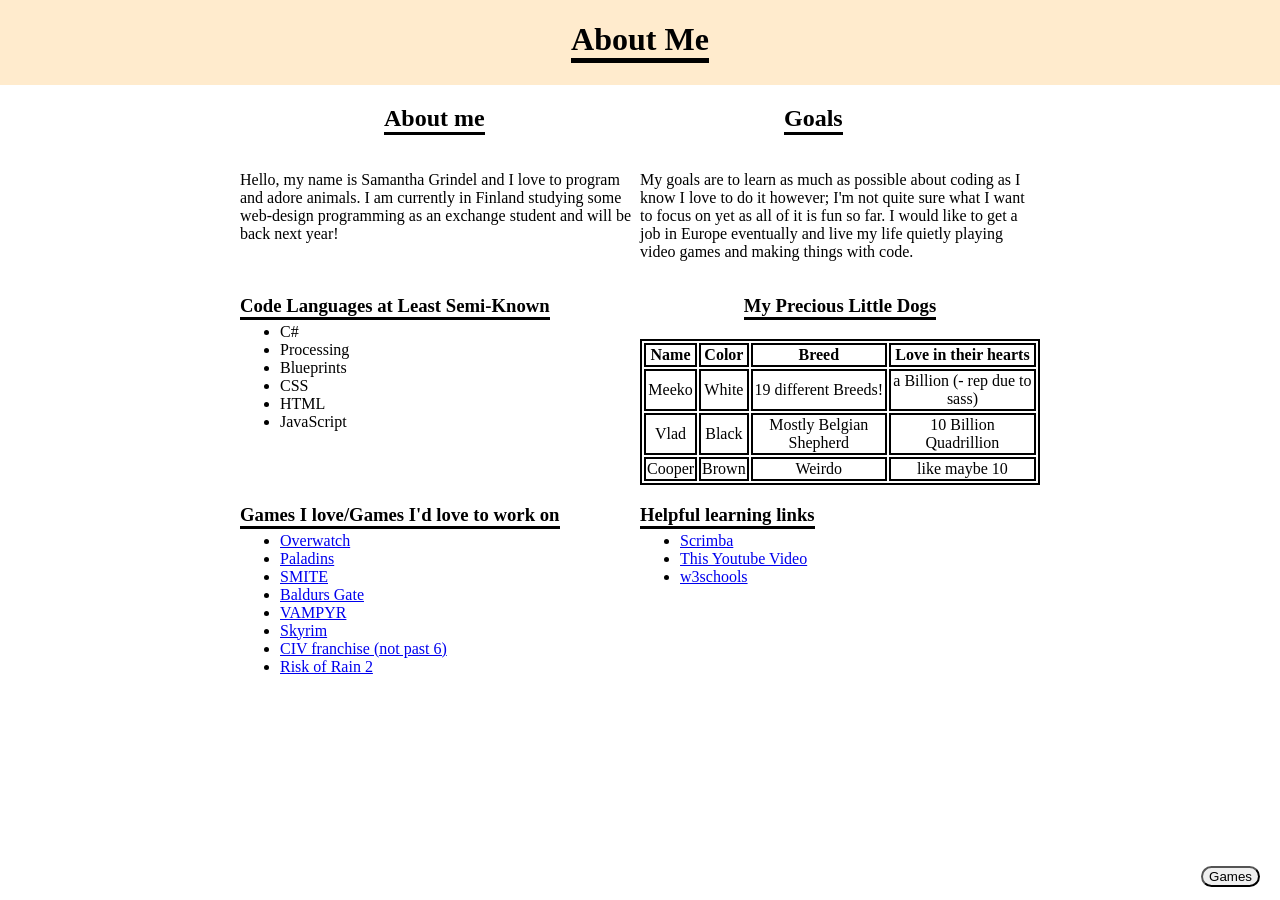
==== about.html @ 5c3ecb92 "Assignment1Done" ====
<!doctype html>
<html>
  <head>
    <title>ALL ABOUT ME</title>
    <link rel="stylesheet" href="index.css" />
  </head>
  <body>
    <div id="hero">
      <button id="about-me-btn" onclick="location.href = 'index.html'">
        Games
      </button>
      
      <h1>About Me</h1>
    </div>
    <div id="about-body">
      <div class="list-things">
        <h2>About me</h3>
        <p style="text-wrap: wrap">
          Hello, my name is Samantha Grindel and I love to program and adore
          animals. I am currently in Finland studying some web-design
          programming as an exchange student and will be back next year!
        </p>
      </div>
      <div class="right-about">
        <h2>Goals</h3>
        <p>
          My goals are to learn as much as possible about coding as I know I
          love to do it however; I'm not quite sure what I want to focus on yet
          as all of it is fun so far. I would like to get a job in Europe
          eventually and live my life quietly playing video games and making
          things with code.
        </p>
      </div>
      <div class="list-things">
        <h3>Code Languages at Least Semi-Known</h3>
        <ul>
          <li>C#</li>
          <li>Processing</li>
          <li>Blueprints</li>
          <li>CSS</li>
          <li>HTML</li>
          <li>JavaScript</li>
        </ul>
      </div>
      <div id="dog-table" class="right-about">
        <h3>My Precious Little Dogs</h3>
        <table>
          <tr>
            <th>Name</th>
            <th>Color</th>
            <th>Breed</th>
            <th>Love in their hearts</th>
          </tr>
          <tr>
            <td>Meeko</td>
            <td>White</td>
            <td>19 different Breeds!</td>
            <td>a Billion (- rep due to sass)</td>
          </tr>
          <tr>
            <td>Vlad</td>
            <td>Black</td>
            <td>Mostly Belgian Shepherd</td>
            <td>10 Billion Quadrillion</td>
          </tr>
          <tr>
            <td>Cooper</td>
            <td>Brown</td>
            <td>Weirdo</td>
            <td>like maybe 10</td>
          </tr>
        </table>
      </div>
      <div class="list-things">
        <h3>Games I love/Games I'd love to work on</h3>
        <ul>
          <li>
            <a
              href="https://store.steampowered.com/app/2357570/Overwatch/"
              target="_blank"
              >Overwatch</a
            >
          </li>
          <li>
            <a
              href="https://store.steampowered.com/app/444090/Paladins/"
              target="_blank"
              >Paladins</a
            >
          </li>
          <li>
            <a
              href="https://store.steampowered.com/app/2437170/SMITE_2/"
              target="_blank"
              >SMITE</a
            >
          </li>
          <li>
            <a
              href="https://store.steampowered.com/app/1086940/Baldurs_Gate_3/"
              target="_blank"
              >Baldurs Gate</a
            >
          </li>
          <li>
            <a
              href="https://store.steampowered.com/app/427290/Vampyr/"
              target="_blank"
              >VAMPYR</a
            >
          </li>
          <li>
            <a
              href="https://store.steampowered.com/app/489830/The_Elder_Scrolls_V_Skyrim_Special_Edition/"
              target="_blank"
              >Skyrim</a
            >
          </li>
          <li>
            <a
              href="https://store.steampowered.com/app/289070/Sid_Meiers_Civilization_VI/"
              target="_blank"
              >CIV franchise (not past 6)</a
            >
          </li>
          <li>
            <a
              href="https://store.steampowered.com/app/632360/Risk_of_Rain_2/"
              target="_blank"
              >Risk of Rain 2</a
            >
          </li>
        </ul>
      </div>
      <div class="right-about">
        <h3>Helpful learning links</h3>
        <ul>
          <li>
            <a href="https://scrimba.com/" target="_blank">Scrimba</a>
          </li>
          <li>
            <a
              href="https://www.youtube.com/watch?v=EerdGm-ehJQ&list=WL&index=83&t=30613s"
              target="_blank"
              >This Youtube Video</a
            >
          </li>
          <li>
            <a href="https://www.w3schools.com/css/" target="_blank"
              >w3schools</a
            >
          </li>
        </ul>
      </div>
    </div>
  </body>
</html>
---- index.css ----
body {
  padding: 0;
  margin: 0;
}

#hero {
  display: flex;
  background-color: blanchedalmond;
  justify-content: center;
}
h1 {
  border-color: black;
  border-bottom: solid 5px black;
}
#about-me-btn {
  position: fixed;
  right: 0%;
  bottom: 0%;
  border-radius: 5em;
  margin: 0 1.5em 1em 0;
}
#games-body {
  display: grid;
  grid-template-columns: 15em 15em 15em 15em;
  justify-content: center;
  flex-wrap: wrap;
}
.game-div {
  margin: 10px 20px 10px 20px;
  background-color: azure;
  text-align: center;
}
#about-body {
  display: grid;
  grid-template-columns: 35rem 35rem;
  justify-content: center;
}
h3,
h2 {
  display: inline-block;
  border-bottom: solid 3px black;
}
#dog-table {
  text-align: center;
}
table,
th,
td {
  border: solid 2px black;
}
ul {
  margin-top: -1em;
}
.list-things {
  margin: 0 0 0 10em;
}
h2 {
  margin-left: 6em;
}
.right-about {
  margin: 0 10em 0 0;
}
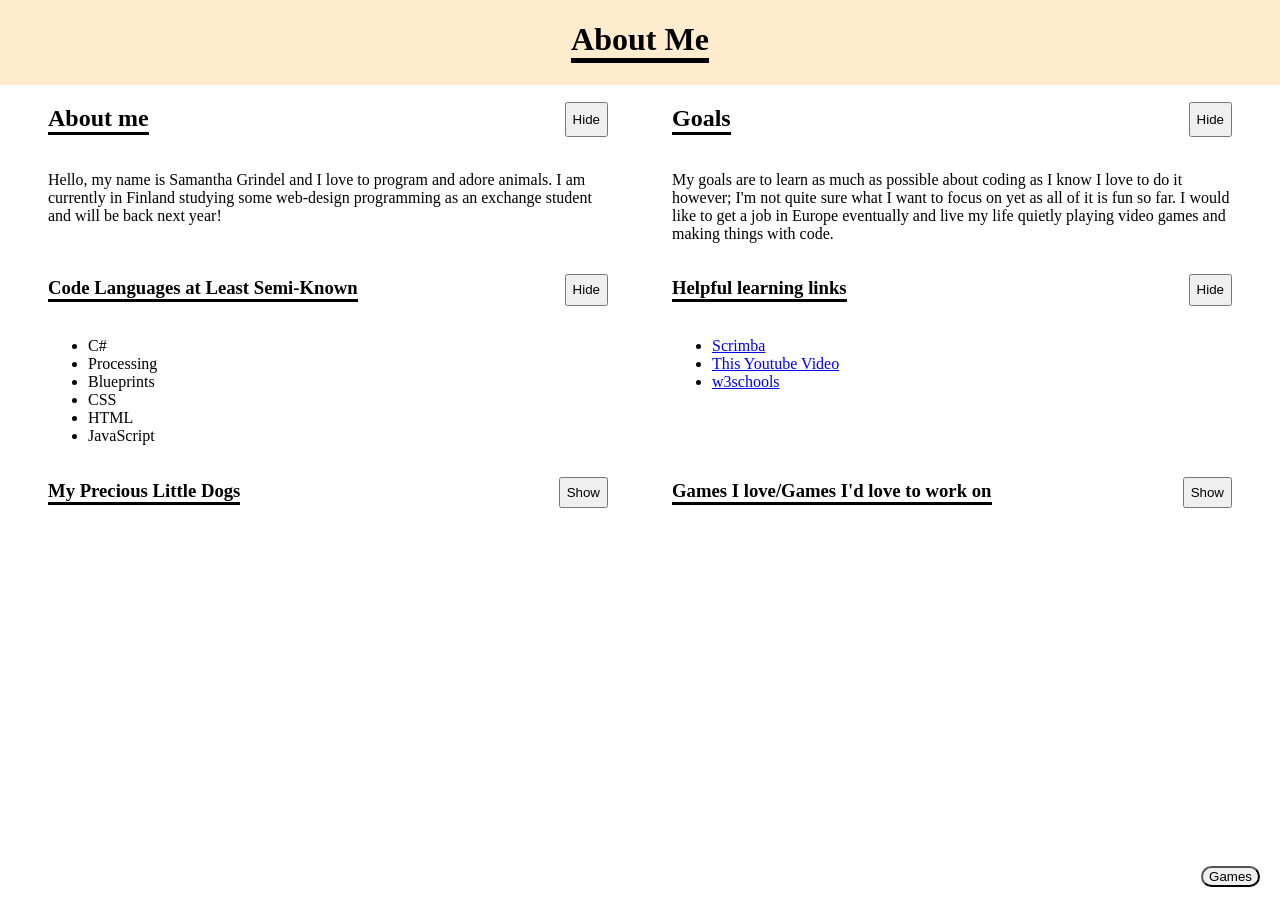
==== commit e7b91695: "assignment 3 done" ====
--- a/about.html
+++ b/about.html
@@ -9,20 +9,26 @@
       <button id="about-me-btn" onclick="location.href = 'index.html'">
         Games
       </button>
-      
+
       <h1>About Me</h1>
     </div>
     <div id="about-body">
       <div class="list-things">
-        <h2>About me</h3>
+        <div class="header">
+          <h2>About me</h2>
+          <button class="hide-btn">Hide</button>
+        </div>
         <p style="text-wrap: wrap">
           Hello, my name is Samantha Grindel and I love to program and adore
           animals. I am currently in Finland studying some web-design
           programming as an exchange student and will be back next year!
         </p>
       </div>
-      <div class="right-about">
-        <h2>Goals</h3>
+      <div class="list-things">
+        <div class="header">
+          <h2>Goals</h2>
+          <button class="hide-btn">Hide</button>
+        </div>
         <p>
           My goals are to learn as much as possible about coding as I know I
           love to do it however; I'm not quite sure what I want to focus on yet
@@ -32,7 +38,10 @@
         </p>
       </div>
       <div class="list-things">
-        <h3>Code Languages at Least Semi-Known</h3>
+        <div class="header">
+          <h3>Code Languages at Least Semi-Known</h3>
+          <button class="hide-btn">Hide</button>
+        </div>
         <ul>
           <li>C#</li>
           <li>Processing</li>
@@ -42,9 +51,35 @@
           <li>JavaScript</li>
         </ul>
       </div>
-      <div id="dog-table" class="right-about">
-        <h3>My Precious Little Dogs</h3>
-        <table>
+      <div class="list-things">
+        <div class="header">
+          <h3>Helpful learning links</h3>
+          <button class="hide-btn">Hide</button>
+        </div>
+        <ul>
+          <li>
+            <a href="https://scrimba.com/" target="_blank">Scrimba</a>
+          </li>
+          <li>
+            <a
+              href="https://www.youtube.com/watch?v=EerdGm-ehJQ&list=WL&index=83&t=30613s"
+              target="_blank"
+              >This Youtube Video</a
+            >
+          </li>
+          <li>
+            <a href="https://www.w3schools.com/css/" target="_blank"
+              >w3schools</a
+            >
+          </li>
+        </ul>
+      </div>
+      <div class="list-things">
+        <div class="header">
+          <h3>My Precious Little Dogs</h3>
+          <button class="hide-btn fun-stuff">Hide</button>
+        </div>
+        <table id="dog-table">
           <tr>
             <th>Name</th>
             <th>Color</th>
@@ -72,7 +107,10 @@
         </table>
       </div>
       <div class="list-things">
-        <h3>Games I love/Games I'd love to work on</h3>
+        <div class="header">
+          <h3>Games I love/Games I'd love to work on</h3>
+          <button class="hide-btn fun-stuff">Hide</button>
+        </div>
         <ul>
           <li>
             <a
@@ -128,30 +166,36 @@
               href="https://store.steampowered.com/app/632360/Risk_of_Rain_2/"
               target="_blank"
               >Risk of Rain 2</a
-            >
-          </li>
-        </ul>
-      </div>
-      <div class="right-about">
-        <h3>Helpful learning links</h3>
-        <ul>
-          <li>
-            <a href="https://scrimba.com/" target="_blank">Scrimba</a>
-          </li>
-          <li>
-            <a
-              href="https://www.youtube.com/watch?v=EerdGm-ehJQ&list=WL&index=83&t=30613s"
-              target="_blank"
-              >This Youtube Video</a
-            >
-          </li>
-          <li>
-            <a href="https://www.w3schools.com/css/" target="_blank"
-              >w3schools</a
             >
           </li>
         </ul>
       </div>
     </div>
   </body>
+  <script>
+    const elements = document.querySelectorAll(".hide-btn");
+    for (let i = 0; i < elements.length; i++) {
+      elements[i].addEventListener("click", (event) => {
+        hideShowElement(elements[i]);
+      });
+    }
+    function hideShowElement(element) {
+      if (element.innerText == "Hide") {
+        element.parentElement.nextElementSibling.style.visibility = "collapse";
+        element.innerText = "Show";
+      } else {
+        element.parentElement.nextElementSibling.style.visibility = "visible";
+        element.innerText = "Hide";
+      }
+    }
+    const funStuff = document.querySelectorAll(".fun-stuff");
+    console.log(funStuff.length, funStuff);
+    for (let i = 0; i < funStuff.length; i++) {
+      hideFun(funStuff[i]);
+    }
+    function hideFun(element) {
+      element.parentElement.nextElementSibling.style.visibility = "collapse";
+      element.innerText = "Show";
+    }
+  </script>
 </html>
--- a/index.css
+++ b/index.css
@@ -2,7 +2,6 @@
   padding: 0;
   margin: 0;
 }
-
 #hero {
   display: flex;
   background-color: blanchedalmond;
@@ -31,9 +30,14 @@
   text-align: center;
 }
 #about-body {
-  display: grid;
-  grid-template-columns: 35rem 35rem;
+  display: flex;
+  flex-wrap: wrap;
   justify-content: center;
+}
+.header {
+  display: flex;
+  justify-content: space-between;
+  align-items: center;
 }
 h3,
 h2 {
@@ -49,14 +53,25 @@
   border: solid 2px black;
 }
 ul {
-  margin-top: -1em;
+  margin-bottom: 1em;
 }
 .list-things {
-  margin: 0 0 0 10em;
+  width: 35em;
+  margin: 0 2em;
+  display: flex;
+  flex-direction: column;
 }
-h2 {
-  margin-left: 6em;
+#assignment-btn {
+  width: 10em;
+  height: 3em;
+  position: absolute;
+  left: 0%;
+  border-radius: 0;
+  background-color: black;
+  color: white;
+  font-weight: bold;
+  margin: 2em 0 0 1.5em;
 }
-.right-about {
-  margin: 0 10em 0 0;
+.hide-btn {
+  height: 50%;
 }
